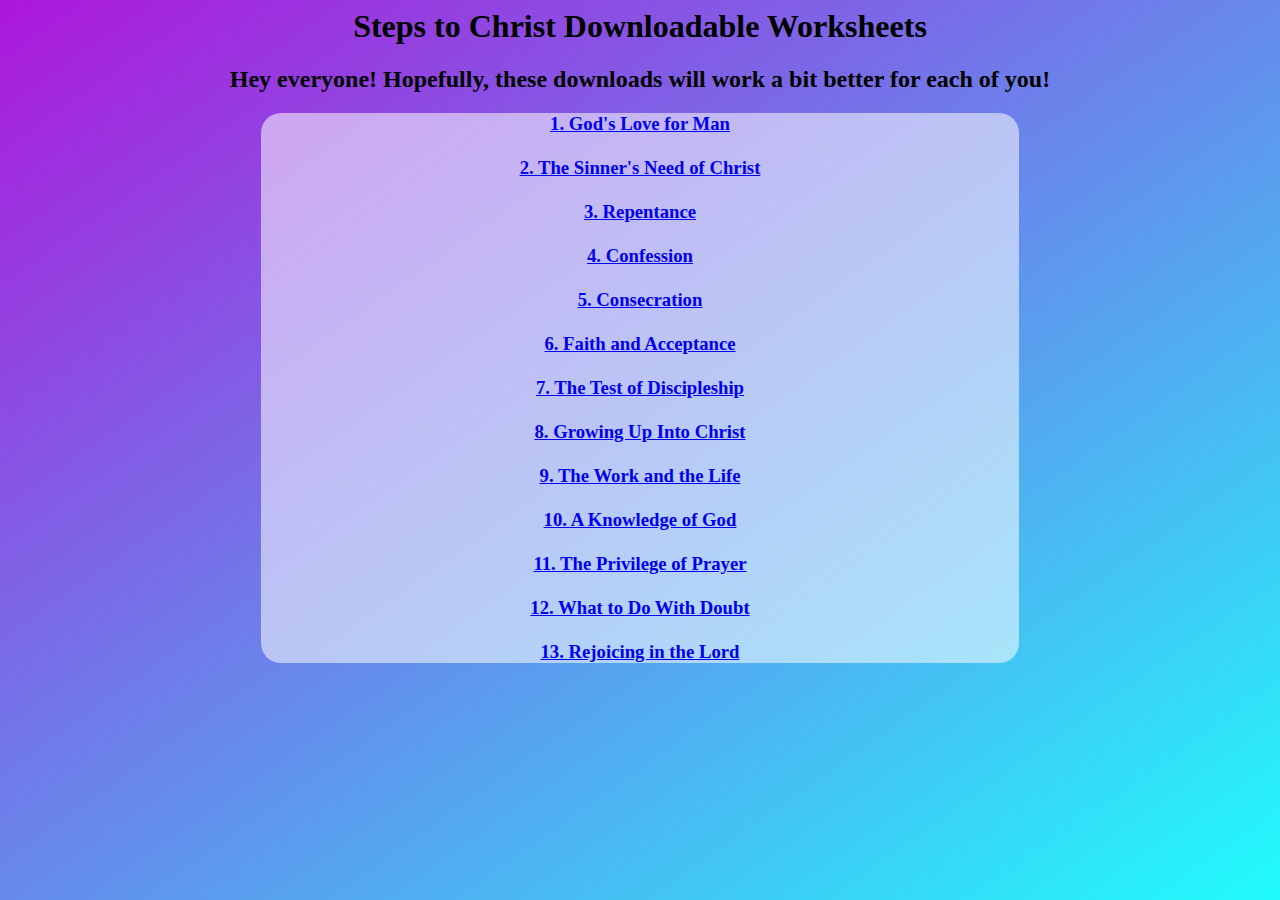
==== index.html @ 03e5d95b "Update index.html" ====
<html>
	<head> 
	<title>Steps to Christ Worksheets</title>
        <link rel="stylesheet" type="text/css" href="index.css">
        <meta name="viewport" content="width=device-width, initial-scale=1.0">
	</head>
  
   <div id="all">
   <body>
<h1> Steps to Christ Downloadable Worksheets</h1>

<h2>Hey everyone! Hopefully, these downloads will work a bit better for each of you!</h2>
<h3>
<a href="1. God's Love for Man.doc">1. God's Love for Man</a>
<br>
	<br>
<a href="2. The Sinner's Need of Christ.doc">2. The Sinner's Need of Christ</a>
<br>
	<br>
<a href="3. Repentance.docx">3. Repentance</a>
<br>
	<br>
<a href="4. Confession.docx">4. Confession</a>
<br>
	<br>
<a href="5. Consecration.docx">5. Consecration</a>
<br>
	<br>
<a href="6. Faith and Acceptance.docx">6. Faith and Acceptance</a>
<br>
	<br>
<a href="7. The Test of Discipleship.docx">7. The Test of Discipleship</a>
<br>
	<br>
<a href="8. Growing Up Into Christ.docx">8. Growing Up Into Christ</a>
<br>
	<br>
<a href="9. The Work and the Life.docx">9. The Work and the Life</a>
<br>
	<br>
<a href="10. A Knowledge of God.docx">10. A Knowledge of God</a>
<br>
	<br>
<a href="11. The Privilege of Prayer (1).docx">11. The Privilege of Prayer</a>
<br>
	<br>
<a href="12. What to Do With Doubt.docx">12. What to Do With Doubt</a>
<br>
	<br>
<a href="13. Rejoicing in the Lord.docx">13. Rejoicing in the Lord</a>
</h3>
<br>
<br>
<br>
<br>
</div>
</html>
---- index.css ----
body{
    background-image: linear-gradient(to bottom right, rgb(173, 23, 219), rgb(32, 252, 252));
    background-size:cover;
    background-repeat: no-repeat;
}
h1{
    text-align: center;
}

h2{
    text-align: center;
}

h3{
    text-align: center;
    background-color: #ffffff8a;
    border-radius: 20px;
    margin-left: 20%;
    margin-right: 20%;
    margin-top: 10px;
}

@media screen and (max-width: 800px) {
    h1, h2, h3, body {
      flex: 50%;
      max-width: 50%;
    }
}
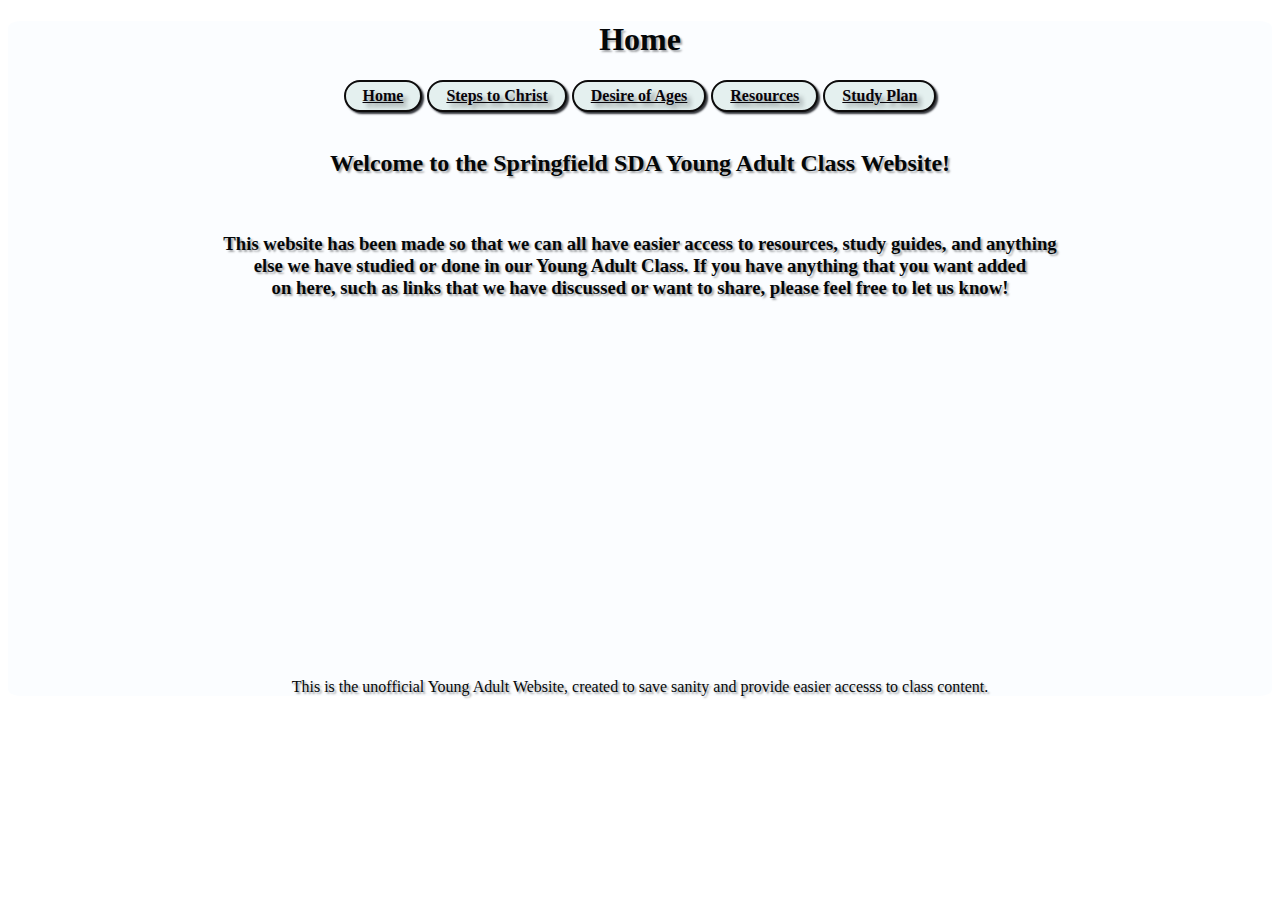
==== commit f2cf0ed0: "Update index.html" ====
--- a/index.html
+++ b/index.html
@@ -1,57 +1,65 @@
-<html>
-	<head> 
-	<title>Steps to Christ Worksheets</title>
-        <link rel="stylesheet" type="text/css" href="index.css">
-        <meta name="viewport" content="width=device-width, initial-scale=1.0">
-	</head>
-  
-   <div id="all">
-   <body>
-<h1> Steps to Christ Downloadable Worksheets</h1>
+<!DOCTYPE html>
+<html lang="en">
 
-<h2>Hey everyone! Hopefully, these downloads will work a bit better for each of you!</h2>
-<h3>
-<a href="1. God's Love for Man.doc">1. God's Love for Man</a>
-<br>
-	<br>
-<a href="2. The Sinner's Need of Christ.doc">2. The Sinner's Need of Christ</a>
-<br>
-	<br>
-<a href="3. Repentance.docx">3. Repentance</a>
-<br>
-	<br>
-<a href="4. Confession.docx">4. Confession</a>
-<br>
-	<br>
-<a href="5. Consecration.docx">5. Consecration</a>
-<br>
-	<br>
-<a href="6. Faith and Acceptance.docx">6. Faith and Acceptance</a>
-<br>
-	<br>
-<a href="7. The Test of Discipleship.docx">7. The Test of Discipleship</a>
-<br>
-	<br>
-<a href="8. Growing Up Into Christ.docx">8. Growing Up Into Christ</a>
-<br>
-	<br>
-<a href="9. The Work and the Life.docx">9. The Work and the Life</a>
-<br>
-	<br>
-<a href="10. A Knowledge of God.docx">10. A Knowledge of God</a>
-<br>
-	<br>
-<a href="11. The Privilege of Prayer (1).docx">11. The Privilege of Prayer</a>
-<br>
-	<br>
-<a href="12. What to Do With Doubt.docx">12. What to Do With Doubt</a>
-<br>
-	<br>
-<a href="13. Rejoicing in the Lord.docx">13. Rejoicing in the Lord</a>
-</h3>
-<br>
-<br>
-<br>
-<br>
-</div>
-</html>
+<head>
+    <meta charset="UTF-8">
+    <meta name="viewport" content="width=device-width, initial-scale=1.0">
+    <title>Home</title>
+    <link rel="stylesheet" href="index.css">
+     <link rel="icon" type="image/x-icon" href="/images/favicon2.ico">
+</head>
+<div id="all">
+<body>
+<h1>Home</h1>
+<nav id="back">
+    <button>
+    <a href="index.html">Home</a>
+    </button>
+    <button>
+    <a href="SC.html">Steps to Christ</a>
+    </button>
+    <button>
+        <a href="DA.html">Desire of Ages</a>
+    </button>
+    <button>
+    <a href="resources.html">Resources</a>
+    </button>
+    <button>
+        <a href="reading.html">Study Plan</a>
+        </button>
+ </nav>
+
+ <br>
+ <h2>Welcome to the Springfield SDA Young Adult Class Website!</h2>
+ <br>
+ <h3>This website has been made so that we can all have easier access  to resources, study guides, and anything <br>else we have studied or done in our Young Adult Class.
+    If you have anything that you want added <br>on here, such as links that we have discussed or want to share, please feel free to let us know!
+ </h3>
+
+ <br>
+ <br>
+ <br>
+ <br>
+ <br>
+ <br>
+ <br>
+ <br>
+ <br>
+ <br>
+ <br>
+ <br>
+ <br>
+ <br>
+ <br>
+ <br>
+ <br>
+ <br>
+ <br>
+ <br>
+
+<footer> This is the unofficial Young Adult Website, created to save sanity and provide easier accesss to class content.</footer>
+
+ </body>
+ </div>
+ </html>
+
--- a/index.css
+++ b/index.css
@@ -1,28 +1,65 @@
 body{
-    background-image: linear-gradient(to bottom right, rgb(173, 23, 219), rgb(32, 252, 252));
-    background-size:cover;
-    background-repeat: no-repeat;
+    background-image: url(download.jfif);
+    font-family: Georgia;
+	background-size:cover;
+	color: rgb(4, 7, 8);
+	text-shadow: 2px 2px 2px rgba(4, 6, 8, 0.349);
+	text-align: center;
+
 }
-h1{
-    text-align: center;
+/*background shadowing*/
+#all{
+	background-color: rgba(240, 248, 255, 0.247);
+	border-radius: 1%;
 }
 
-h2{
-    text-align: center;
+/* Navigation Buttons*/
+#back{
+	text-align: center;	
+	border-radius: 20px;
+    border-color: rgba(106, 4, 207, 0.815);
+    font-size: 20px;
+    color: aliceblue;
 }
 
-h3{
-    text-align: center;
-    background-color: #ffffff8a;
-    border-radius: 20px;
-    margin-left: 20%;
-    margin-right: 20%;
-    margin-top: 10px;
+button{
+	padding: 5px 17px;
+	font-size: medium;
+	background-color: rgb(228, 240, 239);
+    font-family: Georgia;
+	font-weight: 600;
+	transition: transform 1s;
+	border-radius: 20px;
+	border: 2px solid rgb(12, 11, 11);
+	box-shadow: 2px 2px 2px rgba(6, 9, 14, 0.829);
+	text-shadow: 2px 2px 2px rgba(7, 6, 8, 0.705);
+}
+button:hover{
+	background-color: rgba(0, 119, 255, 0.671);
+	color: white;
+}
+button:active{
+    background-color: rgba(0, 102, 255, 0.486);
 }
 
-@media screen and (max-width: 800px) {
-    h1, h2, h3, body {
-      flex: 50%;
-      max-width: 50%;
+/*Link colors*/
+a:link{
+	color:rgb(8, 4, 10);
+    text-shadow: 4px 4px 4px rgba(10, 13, 19, 0.404);
+}
+a:visited{
+	color:rgba(9, 5, 12, 0.37);
+    text-shadow: 2px 2px 2px rgba(2, 5, 8, 0.397);
+}
+
+/* For width 400px and larger: */
+@media only screen and (max-width: 600px) {
+    body {
+      background-image: url('mobile2.jfif');
+        background-size: cover;
     }
-}
+	#all{
+		background-color: rgba(240, 248, 255, 0.404);
+		border-radius: 1%;
+	}
+  }
